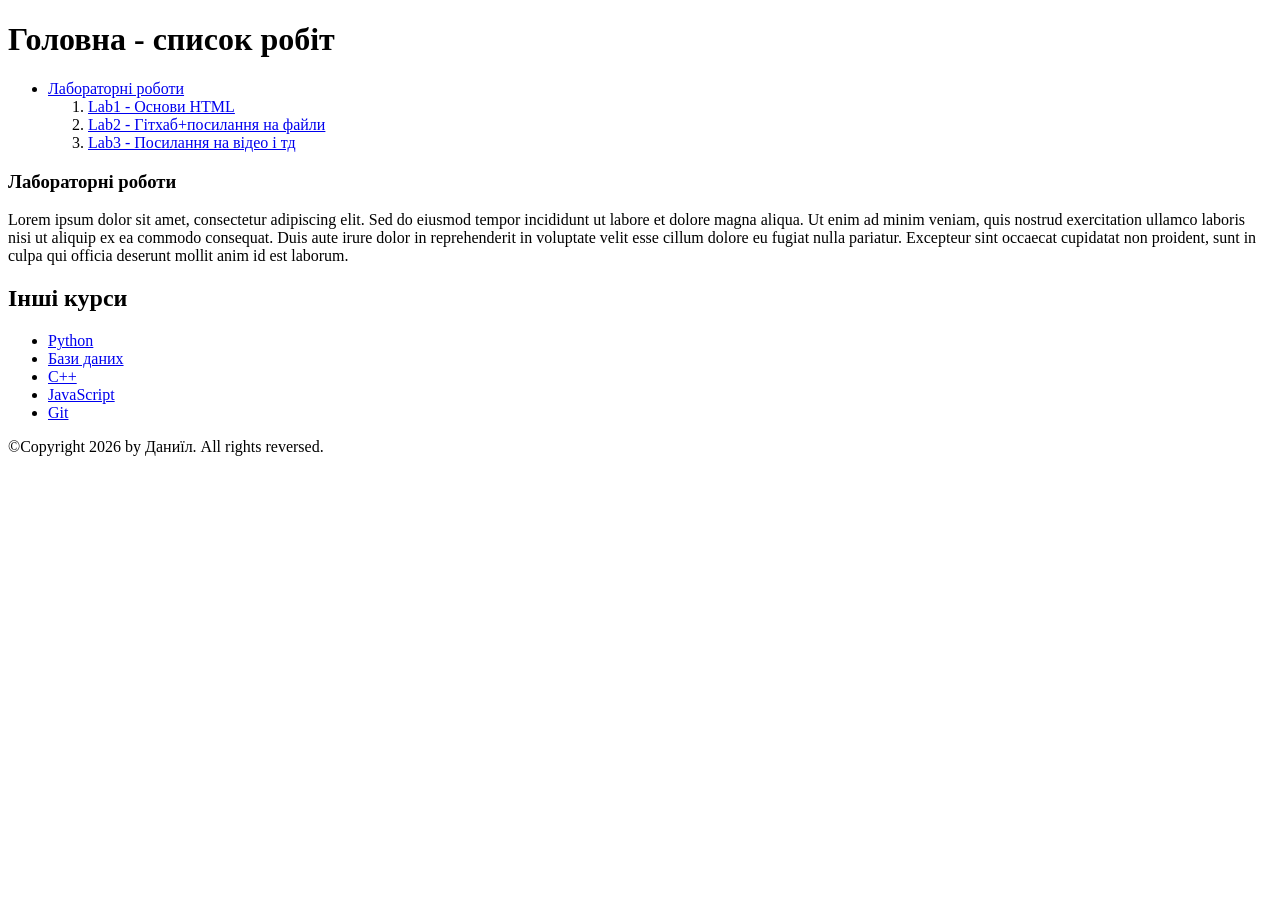
==== lab2/index.html @ 9576c8d4 "add lab3" ====
<!DOCTYPE html>
<html lang="uk">
<head>
    <meta charset="UTF-8">
    <meta name="viewport" content="width=device-width, initial-scale=1.0">
    <title>Лабораторні роботи</title>
</head>

<body>

    <header>
        <h1>Головна - список робіт</h1>
        <nav>
            <ul>
                
                   
               

                <li>
                    <a href="/IP42/">Лабораторні роботи</a>

                    <ol>
                        <li>
                            <a href="/lab1/">Lab1 - Основи HTML</a>
                        </li>
                        <li>
                            <a href="/lab2/">Lab2 - Гітхаб+посилання на файли</a>
                        </li>
                        <li>
                            <a href="/lab3/">Lab3 - Посилання на відео і тд</a>
                        </li>
                    </ol>
                </li>
            </ul>
        </nav>
    </header>

    <main>
        <article>
            <section id="labs">
                <h1>Лабораторні роботи</h1>

                <p>
                    Lorem ipsum dolor sit amet, consectetur adipiscing elit.
                    Sed do eiusmod tempor incididunt ut labore et dolore magna aliqua.
                    Ut enim ad minim veniam, quis nostrud exercitation ullamco laboris
                    nisi ut aliquip ex ea commodo consequat. Duis aute irure dolor in
                    reprehenderit in voluptate velit esse cillum dolore eu fugiat nulla pariatur.
                    Excepteur sint occaecat cupidatat non proident, sunt in culpa qui officia
                    deserunt mollit anim id est laborum.
                </p>
            </section>
        </article>

        <aside>
            <h2>Інші курси</h2>

            <ul>
                <li>
                    <a href="https://www.w3schools.com/python/">
                        Python
                    </a>
                </li>
                <li>
                    <a href="https://www.w3schools.com/sql/">
                        Бази даних
                    </a>
                </li>
                <li>
                    <a href="https://www.w3schools.com/cpp/">
                        C++
                    </a>
                </li>
                <li>
                    <a href="https://www.w3schools.com/js/">
                        JavaScript
                    </a>
                </li>
                <li>
                    <a href="https://www.w3schools.com/git/">
                        Git
                    </a>
                </li>
            </ul>
        </aside>
    </main>

    <footer>
        <p>
            ©Copyright 2026 by Даниїл. All rights reversed.
        </p>
    </footer>

</body>
</html>
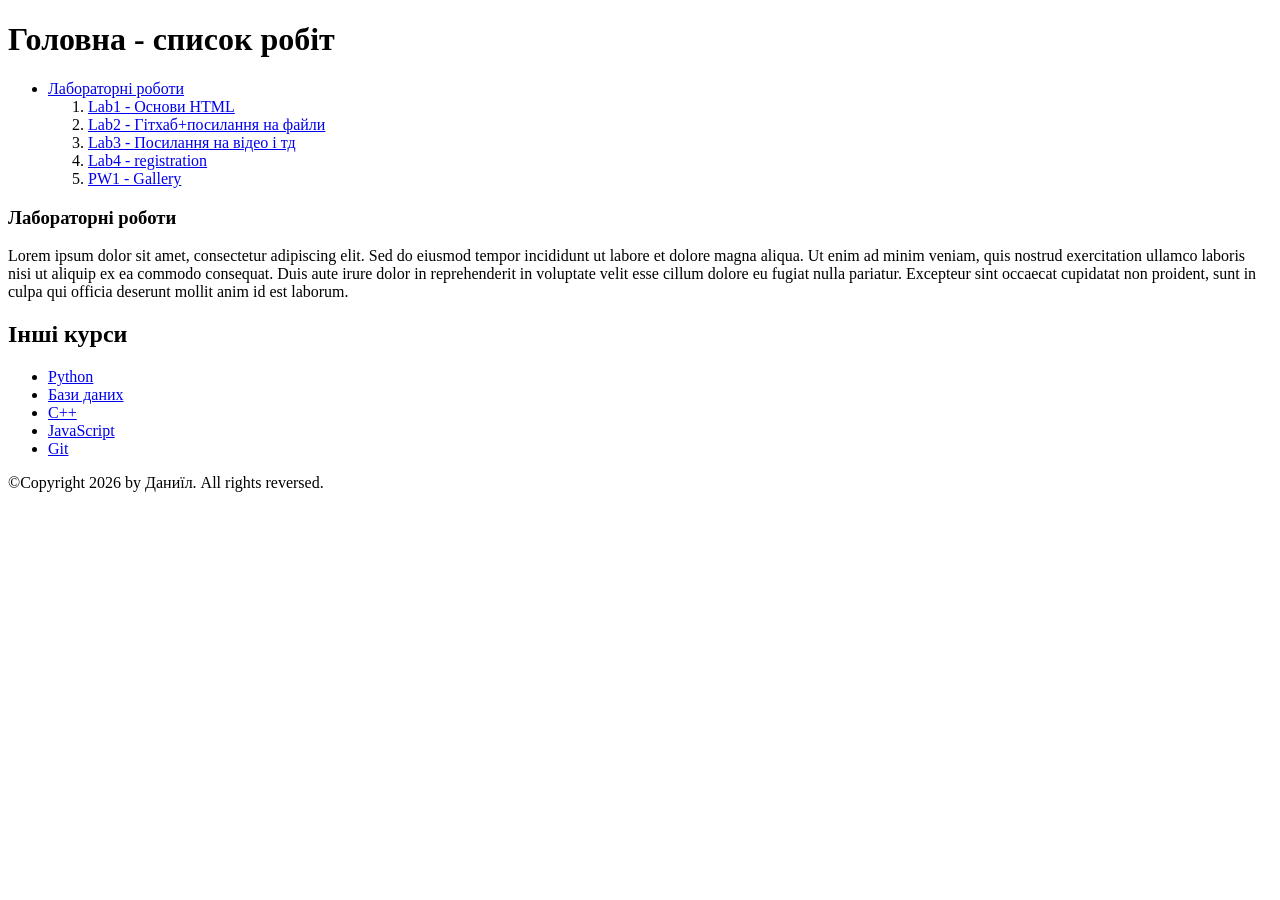
==== commit 38f8e2cb: "Added links for gallery" ====
--- a/lab2/index.html
+++ b/lab2/index.html
@@ -28,6 +28,12 @@
                         </li>
                         <li>
                             <a href="/lab3/">Lab3 - Посилання на відео і тд</a>
+                        </li>
+                        <li>
+                            <a href="/lab4/">Lab4 - registration </a>
+                        </li>
+                        <li>
+                            <a href="/pw1/">PW1 - Gallery</a>
                         </li>
                     </ol>
                 </li>
